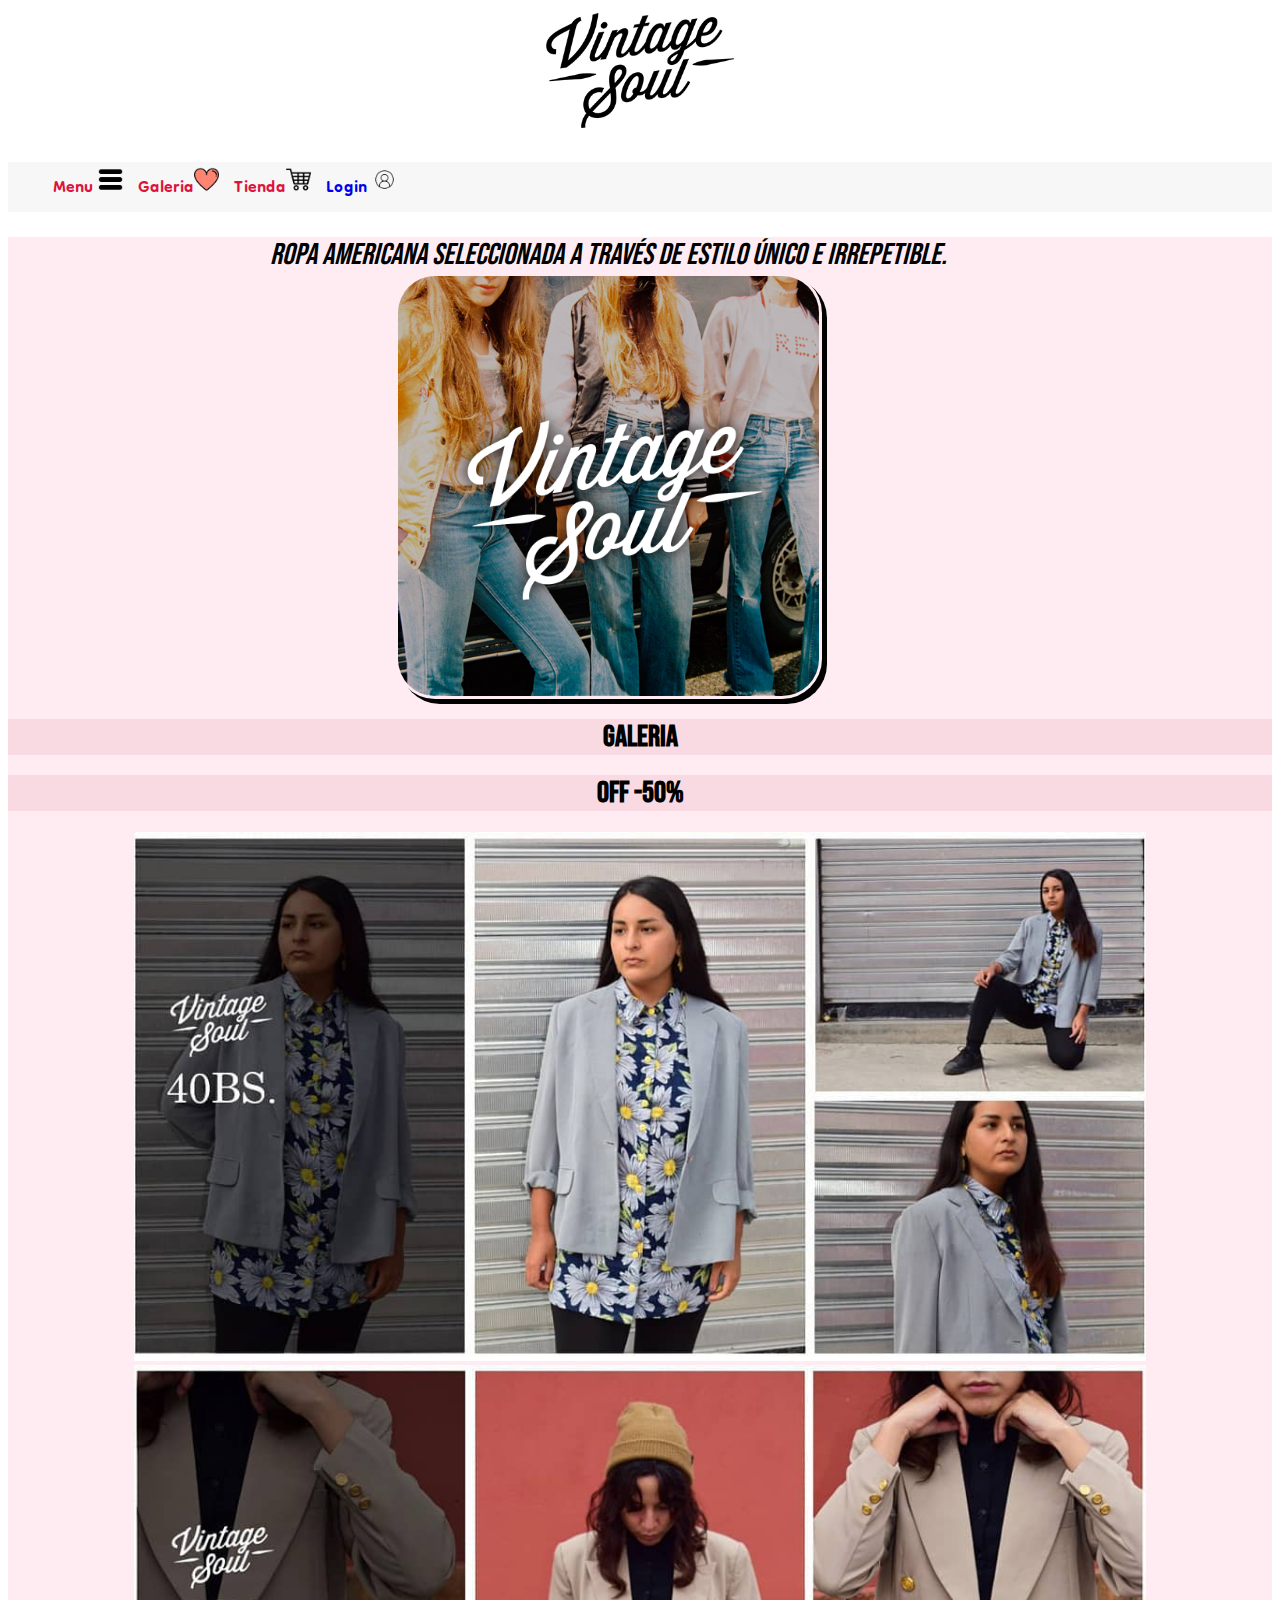
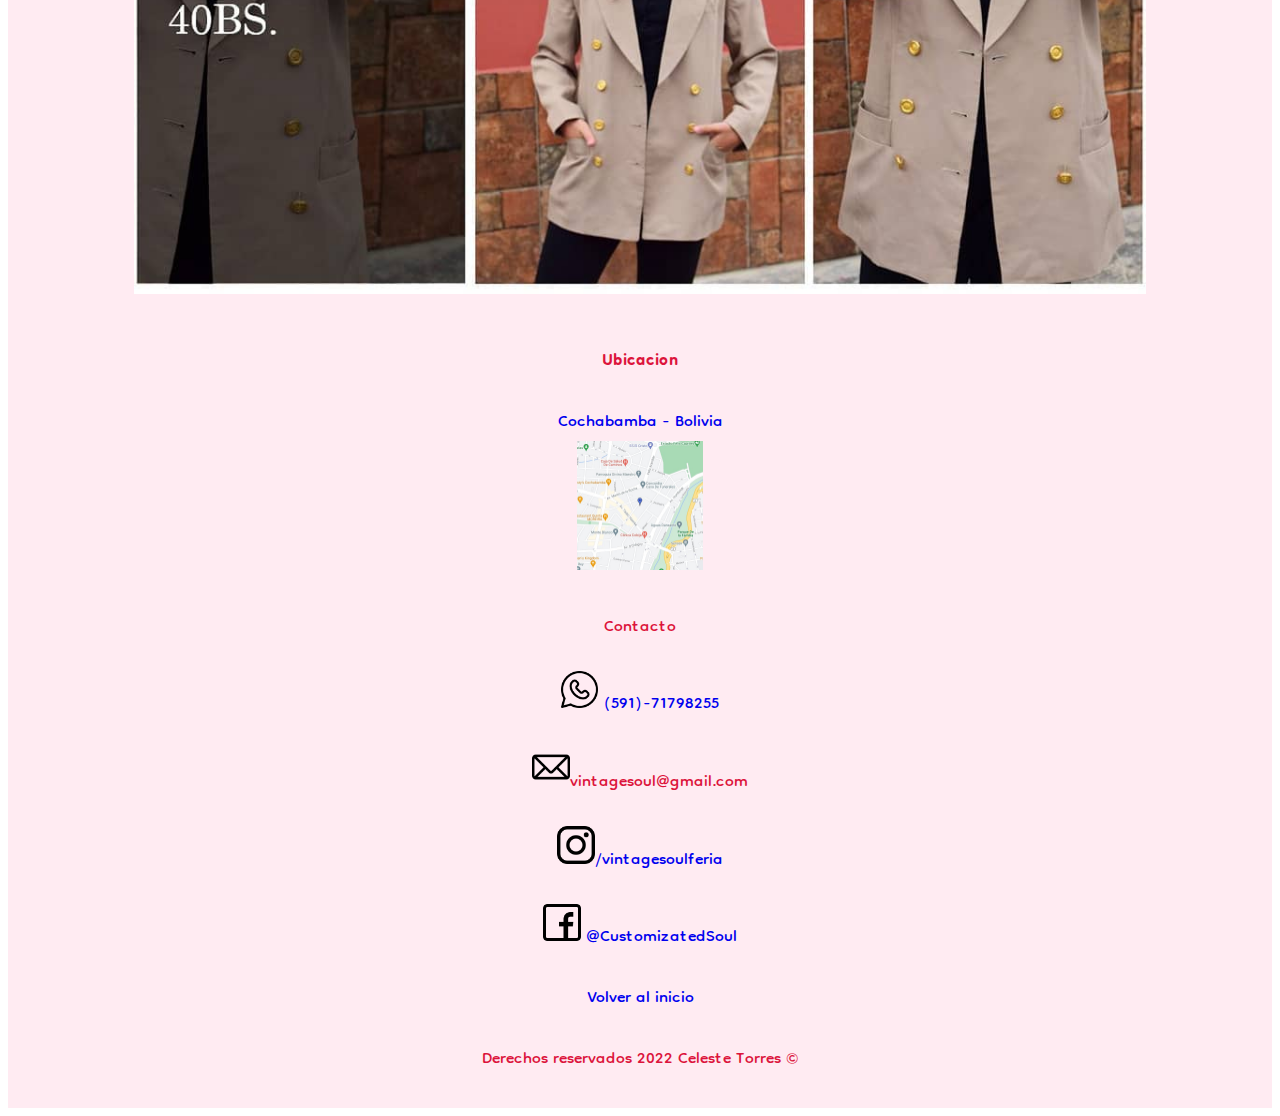
==== VintageSoul_Vol.1/index.html @ 1dfcb239 "proyectoweb" ====
<!DOCTYPE html>
<html lang="en">

<head>
    <meta charset="UTF-8">
    <meta http-equiv="X-UA-Compatible" content="IE=edge">
    <meta name="viewport" content="width=device-width, initial-scale=1.0">
    <title>Vintage Soul</title>
    <link rel="stylesheet" href="styles/index.css">
    <link rel="preconnect" href="https://fonts.googleapis.com">
    <link rel="preconnect" href="https://fonts.gstatic.com" crossorigin>
    <link href="https://fonts.googleapis.com/css2?family=Dongle:wght@300&display=swap" rel="stylesheet">
    <link href="https://fonts.googleapis.com/css2?family=Bebas+Neue&family=Dongle:wght@300&family=The+Nautigal:wght@700&display=swap" rel="stylesheet">
</head>
<body>
    <header>        
            <div id="logo"><img src="img/logonegrochica.png" width="15%"></div>
             <!--NAV-->
            <nav class="menu">
                <ul class="navincons">
                    <li> Menu <img src="img/menu.png"></li>
                    <li> Galeria<img src="img/favorito.png"></li>
                    <li> Tienda<img src="img/carrito.png"></li>
                    <a href="login.html" target="blanck"><li> Login <img src="img/login.png"></li></a>
                </ul>
            </nav>
    </header>
    <div class="container">
        <div class="divcentro"> 
            <cite>
                Ropa americana seleccionada a través de estilo único e
                irrepetible.
            </cite>
            <img class="imgc" src="img/VintageSoul_Marca_FONDO_JEANS.png">          
        </div>
            <section>
            <article>
                <h1 class="titGaleria">Galeria</h1>

                <h1 class="titGaleria"> OFF -50%</h1>
                <p class="imgf1"> <img src="img/oferta1.jpg" width="80%">
                 <img src="img/oferta2.jpg" width="80%"></p>
           
        </section>
        <footer>
            <div class="footer">
              <p class="contacto1" >Ubicacion</p>
             
              <a target="blank" href="https://goo.gl/maps/MEU9VkXqPT44g9nG9" class="none"><p>Cochabamba - Bolivia <br><img
                src="img/mapacocha.jpg" width="10%"></a></p>
            
          <p>Contacto</p>
    
           <!--whatsapp-->
           <a href="https://api.whatsapp.com/send?phone=59171798255" class="none" target="blank"><img src="img/whatsapp.png" width="3%"> (591)-71798255</p></a>

           <!--email-->
                 <p><img src="img/correo.png" width="3%">vintagesoul@gmail.com</p>
           
            <!--Instagram-->
                
                 <a class="none" target="blank" href="https://www.instagram.com/vintagesoulferia/?hl=es"><img src="img/insta.png"
                            width="3%">/vintagesoulferia</p>
           <!--facebook-->
              
                <a class="none"target="blank" href="https://www.facebook.com/CustomizatedSoul"><img src="img/face.png" width="3%">
                        @CustomizatedSoul</a></p>
           
                <p><a class="none"href=#logo>Volver al inicio </a></p>
           
           
                <p class ="der"> Derechos reservados 2022 Celeste Torres © </p>
                </div>
                <!--fin de pag-->
            </div>
        </footer>
 
</body>


</html>
---- VintageSoul_Vol.1/styles/index.css ----
h1{ background-color: #F9DAE3;
    font-size: 35px;
    font-family: 'Trebuchet MS', 'Lucida Sans Unicode', 'Lucida Grande', 'Lucida Sans', Arial, sans-serif;
 }

 .menu{
     color: crimson;
     font-family: 'Dongle', sans-serif;
     background-color: #F7F7F7;
     text-align: left;
     font-size: 25px;
     font-weight: bolder;
    
   

 }
 .menu li {
    list-style: none;
    padding: 5px;
    display: inline-block; 
    width: auto;
}
.navincons img{
    width: auto; 
 max-height: 25px; 
}

 #logo{
     padding: 5px;
   
     width: 0 auto;
 }

.divcentro{
    width: 95%;
}
 
.imgc{
    display: block;
    margin: 0 auto;
    width: 35%;
    padding: 3px;
    border-radius: 40px;
    box-shadow: 5px 5px;
}

.imgf1{
    width: auto;
  
}
.imgf2{
    width: auto;
}

cite { 
    font-size: 30px;
    font-family: 'Bebas Neue', cursive;    
}

.titGaleria{
    font-family: 'Bebas Neue', cursive;
    font-size: 30px;
}

footer{
    color: crimson;
     font-family: 'Dongle', sans-serif;
     font-size: 25px;
     padding: 5px;
     width: auto;
}

body{
    display: block;
    text-align: center;
}

.container{
    background-color: #FFEBF2; 

}

.der{
    text-align: center;
}

.none{
    text-decoration: none;
    text-align: left;
 
}

.contacto1{
    font-weight: bolder;
    text-align: center;
}

.contacto{
    font-weight: bolder;
    font-size: 20px;

}

.login{
    
    padding: 20px;
}

.log{
    border-radius: 50px;
    border: solid 1px grey;
    box-shadow:  5px 5px rgba(236, 211, 218, 3);
    font-size: 15px;
    font-family: 'Montserrat', sans-serif;
    padding: 3px 3px;
    margin: 3px;
}

.logsend{
    font-family: 'Montserrat', sans-serif;
    font-size: 10px;
}
.logsend:hover{
    cursor: pointer;
}

.register{
    padding: 1px;
    font-size:20%;
    font-family: 'Montserrat', sans-serif;
    
}
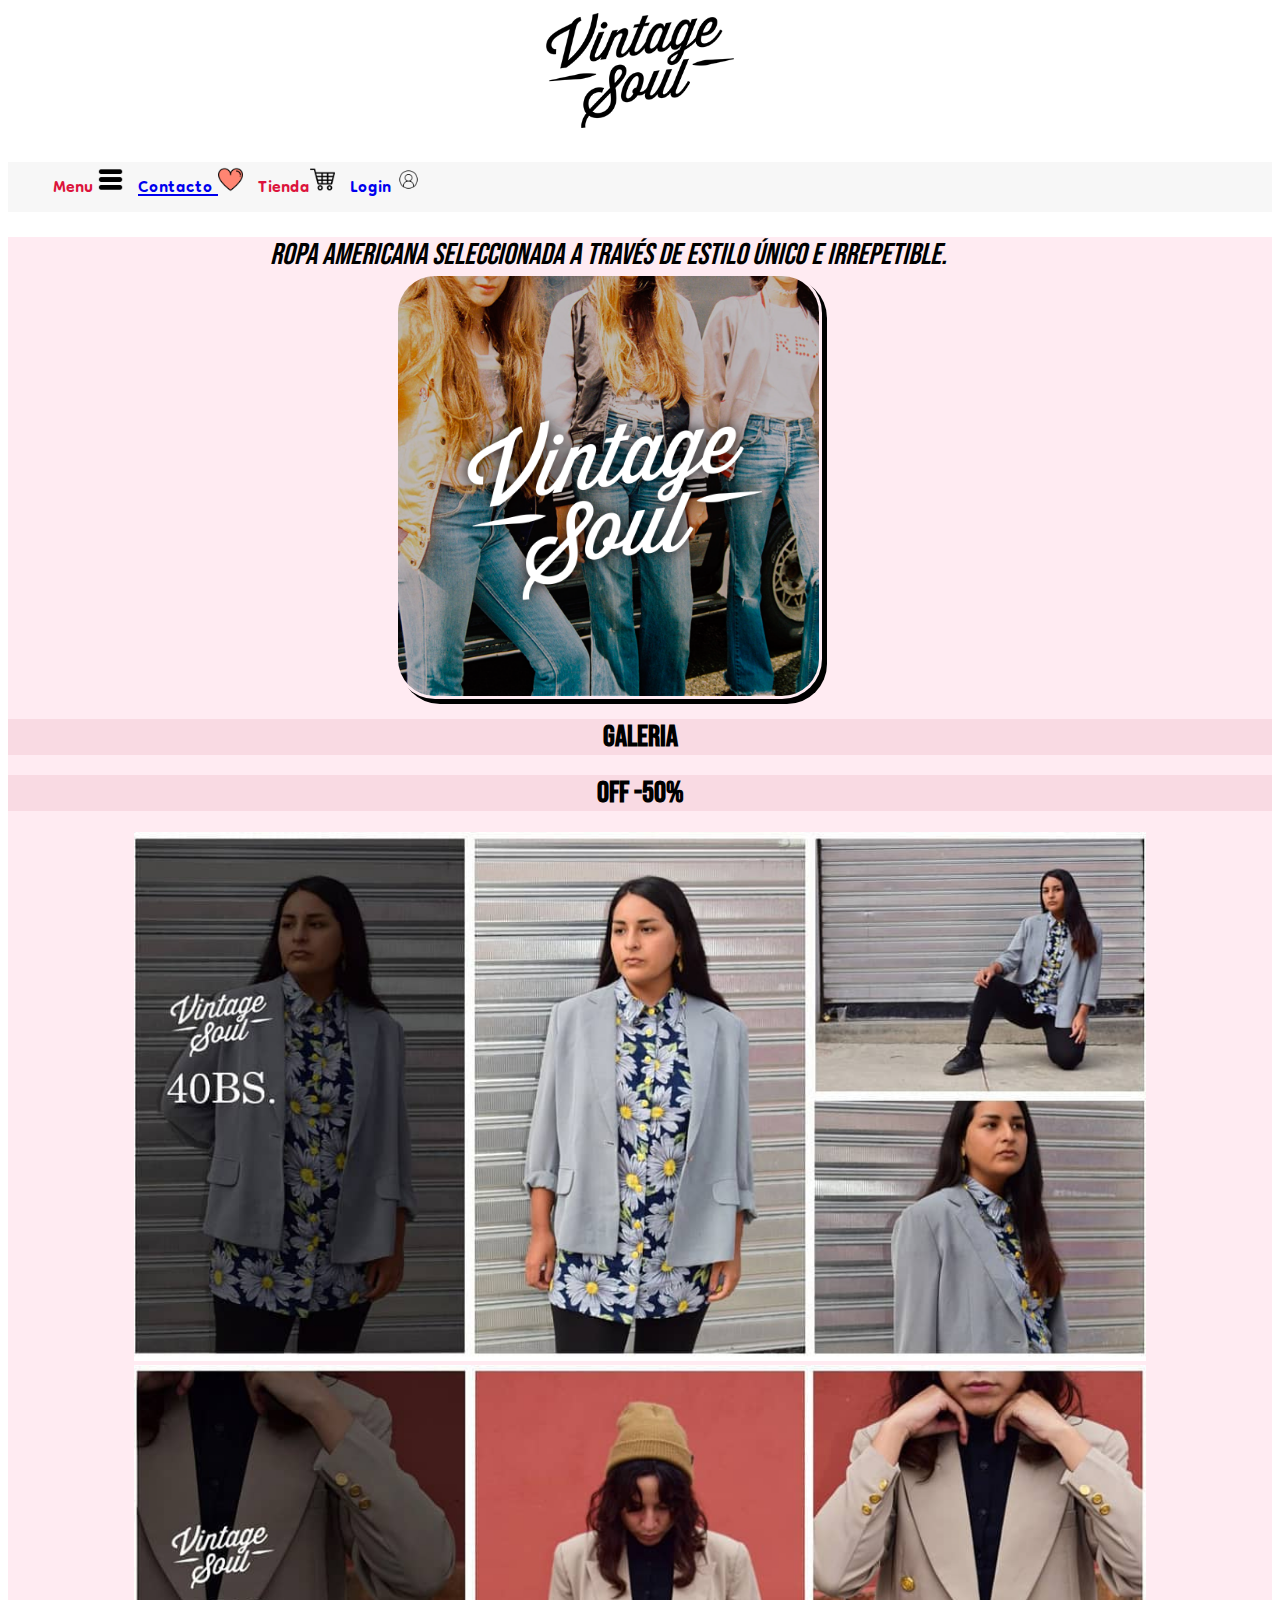
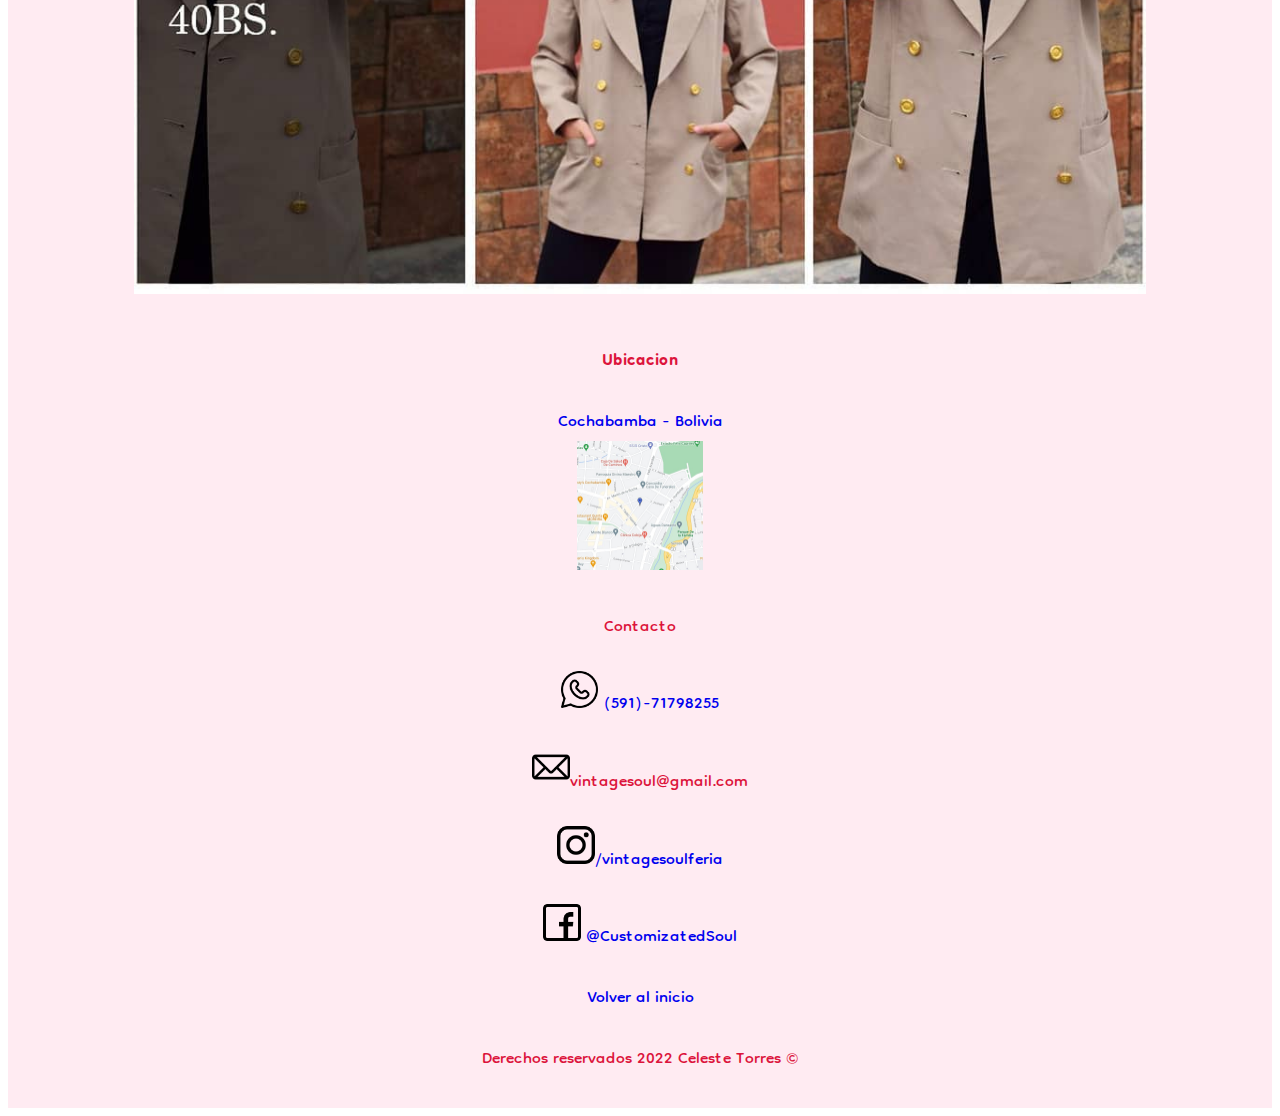
==== commit 710f62dc: "otra modificacion" ====
--- a/VintageSoul_Vol.1/index.html
+++ b/VintageSoul_Vol.1/index.html
@@ -19,7 +19,7 @@
             <nav class="menu">
                 <ul class="navincons">
                     <li> Menu <img src="img/menu.png"></li>
-                    <li> Galeria<img src="img/favorito.png"></li>
+                    <li> <a href="contacto.html">Contacto </a><img src="img/favorito.png"></li>
                     <li> Tienda<img src="img/carrito.png"></li>
                     <a href="login.html" target="blanck"><li> Login <img src="img/login.png"></li></a>
                 </ul>
--- a/VintageSoul_Vol.1/styles/index.css
+++ b/VintageSoul_Vol.1/styles/index.css
@@ -129,4 +129,14 @@
     font-size:20%;
     font-family: 'Montserrat', sans-serif;
     
+}
+
+.form-group{
+    margin: 10px 5px;
+}
+
+.enviar{
+    background-color: lightpink;
+    font-size: 15px;
+    border-radius: 35%;
 }